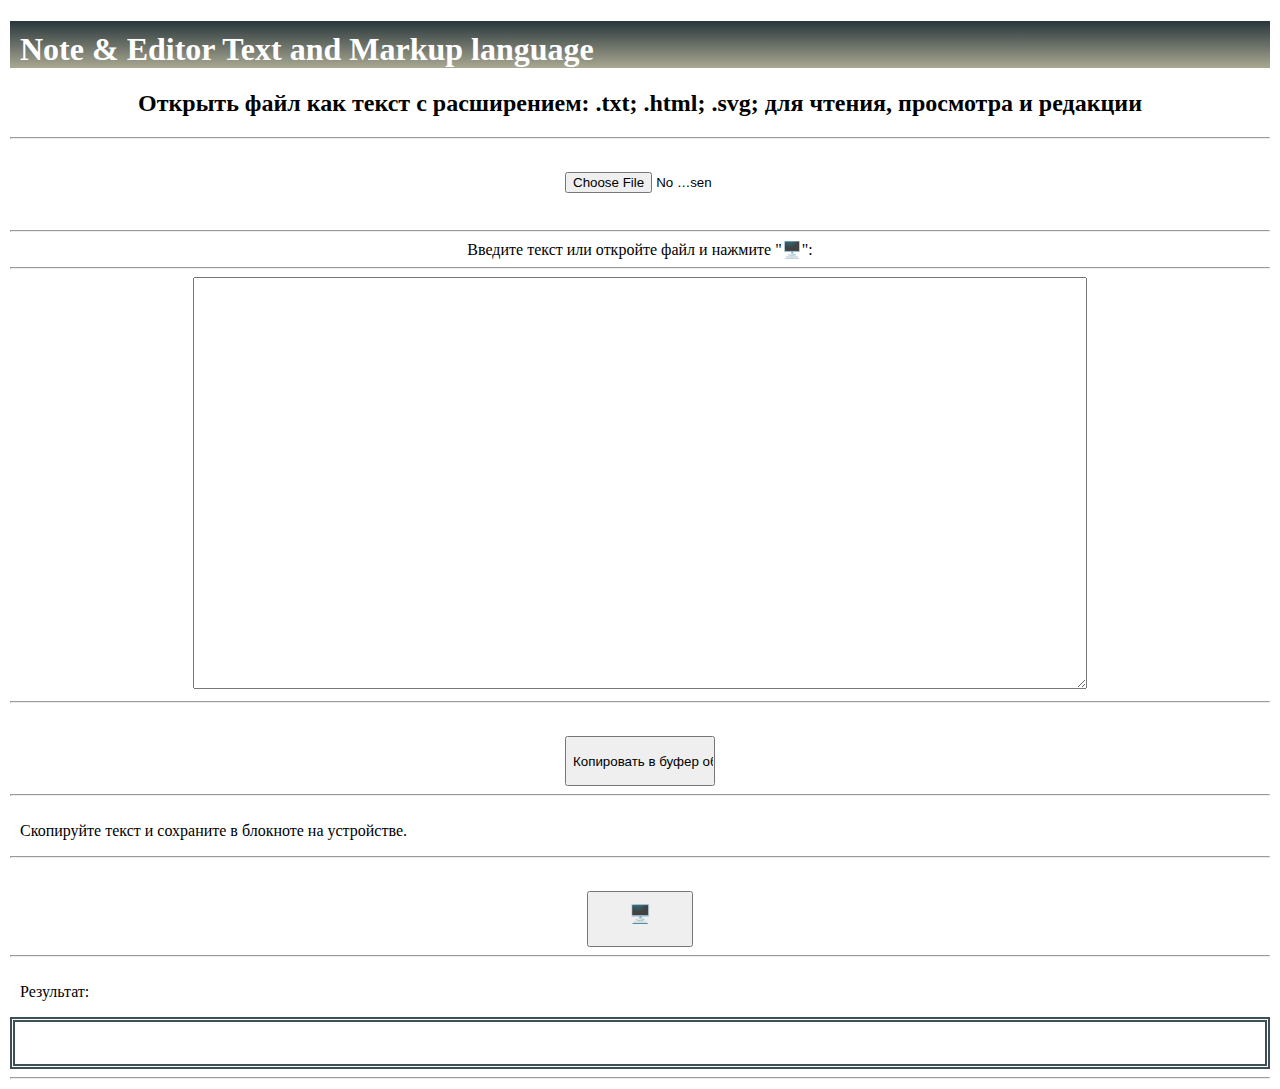
==== netmal.html @ d256141f "Rename index.html to netmal.html" ====
<!DOCTYPE html>
<html>
  <head>
    <meta http-equiv="content-type" content="text/html; charset=utf-8" />
    <meta name="viewport" content="width=device-width, initial-scale=1.0">
    <title>NETMAL</title>
 <link rel="stylesheet" href="style.css" title="" type="" />
  </head>
  <body>
    <header>
<h1>Note & Editor Text and Markup language</h1>
<h2>Открыть файл как текст с расширением: .txt; .html; .svg; для чтения, просмотра и редакции</h2>
</header>
<section>
<hr>
<input id="text1" type="file" value = "🔎📑">
<!--input id="save" type="button" value="Сохранить на Диск 💾 " -->
<hr>
<label for="">

 Введите текст или откройте файл и нажмите "🖥️":

</label>
<hr />
<textarea id="text"></textarea>
<hr />
     <input class="copy" id="copy" type="button" value="Копировать в буфер обмена" onclick="copyToClip();" />
<hr />
  <p>Скопируйте текст и сохраните в блокноте на устройстве.</p>
<hr />
<button type="button" id="inputText">🖥️ </button>
<hr/>
<p>Результат:</p>
<div id = 'seeText'>

</div>
<hr />

      
</section>
<footer>
      
</footer>
    
    
    
  
  
  <script src = "script.js">
    
  </script>  
    
  </body>

</html>
---- style.css ----
body {
	margin:10px;
  text-align: center;
}
textarea {
	width:70%;
	height:calc(50vh - 50px);
}
input {
/*	margin: 0 0 10px 0;*/
	margin: 2% 0% 0% 0%;
  width:150px;
  height:50px;
}
#save {
	float:right;
}
#body background{

    

    width: 50%;

}   

#text{

    text-align: left;
    font-size: 20px;
    padding:10px 0px 0px 10px;


}



h1, p, #postyk{

text-align: left;
padding:10px 0px 0px 10px

}

h1 {
  
  background: linear-gradient(#29363b, #a9a892);
  color:#ffffff;
  
}

#post {
  
  color:#000000;
  
}

#sov {

color:#042e35;
text-align:center;
  
}

#seeText {

   background:#ffffff; 
  
}

form {

    margin:0% 3% 0% 10%;

}

/*input {
  
  margin: 2% 0% 0% 0%;
  width:50px;
  height:50px;
}*/

button {
  margin: 2% 0% 0% 0%;
  padding: 10px 40px 20px;
  font-size: 18px;
  
}
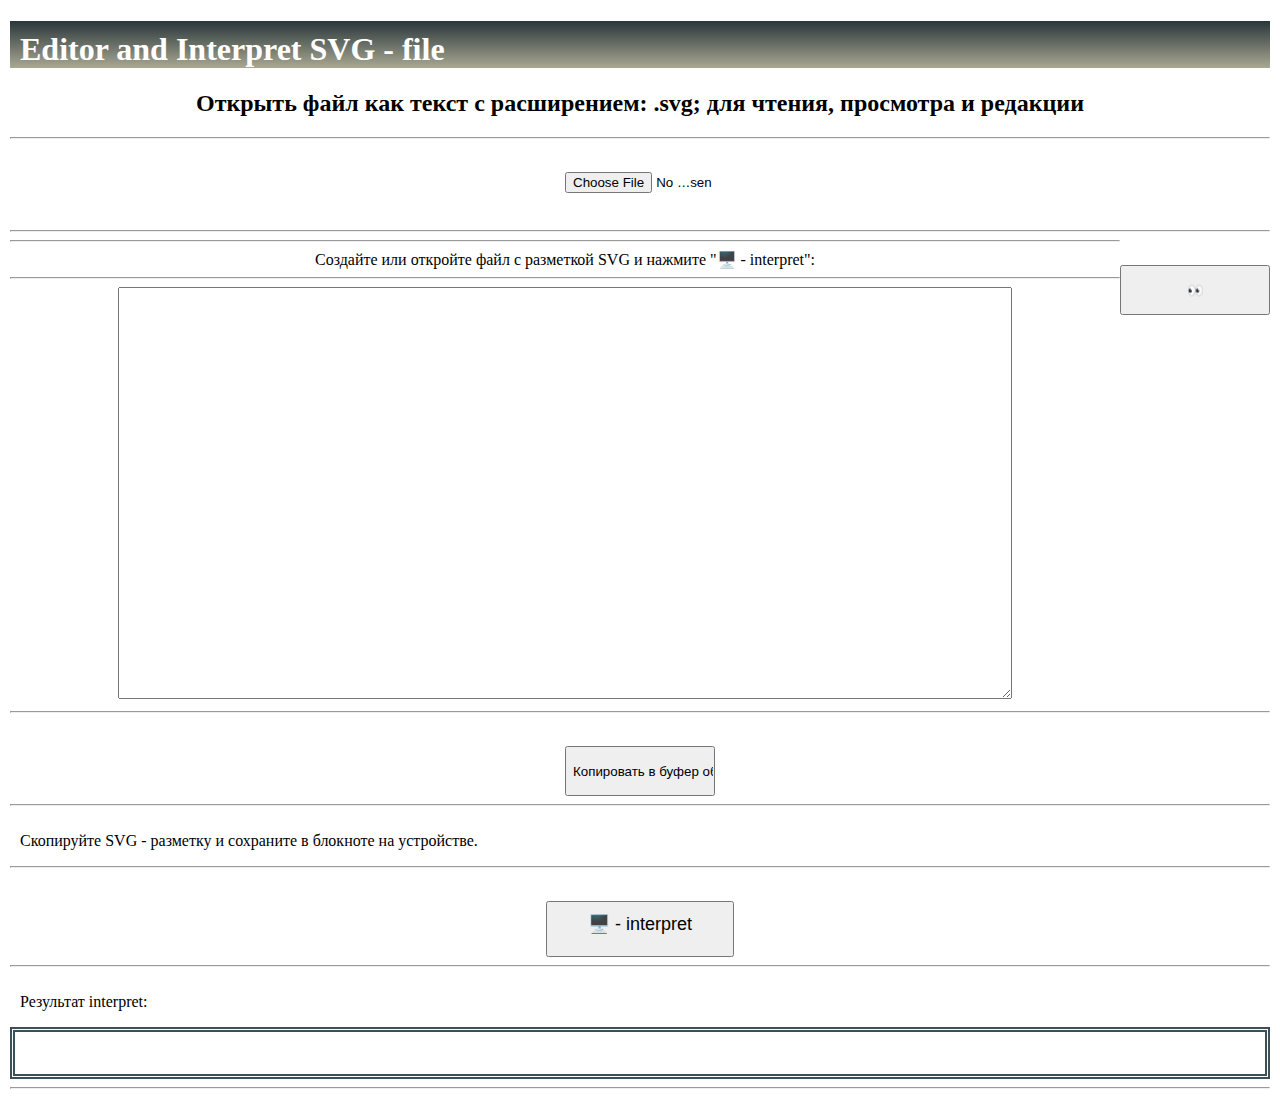
==== commit b5262f30: "Update netmal.html" ====
--- a/netmal.html
+++ b/netmal.html
@@ -8,17 +8,19 @@
   </head>
   <body>
     <header>
-<h1>Note & Editor Text and Markup language</h1>
-<h2>Открыть файл как текст с расширением: .txt; .html; .svg; для чтения, просмотра и редакции</h2>
+<h1>Editor and Interpret SVG - file</h1>
+<h2>Открыть файл как текст с расширением: .svg; для чтения, просмотра и редакции</h2>
 </header>
 <section>
 <hr>
 <input id="text1" type="file" value = "🔎📑">
-<!--input id="save" type="button" value="Сохранить на Диск 💾 " -->
+<!--button id="save" type="button" value="">Сохранить на Диск 💾 </button-->
+<hr>
+<input id="save" type="button" value="👀">
 <hr>
 <label for="">
 
- Введите текст или откройте файл и нажмите "🖥️":
+Создайте или откройте файл с разметкой SVG и нажмите "🖥️ - interpret":
 
 </label>
 <hr />
@@ -26,11 +28,11 @@
 <hr />
      <input class="copy" id="copy" type="button" value="Копировать в буфер обмена" onclick="copyToClip();" />
 <hr />
-  <p>Скопируйте текст и сохраните в блокноте на устройстве.</p>
+  <p>Скопируйте SVG - разметку и сохраните в блокноте на устройстве.</p>
 <hr />
-<button type="button" id="inputText">🖥️ </button>
+<button type="button" id="inputText">🖥️ - interpret </button>
 <hr/>
-<p>Результат:</p>
+<p>Результат interpret:</p>
 <div id = 'seeText'>
 
 </div>
